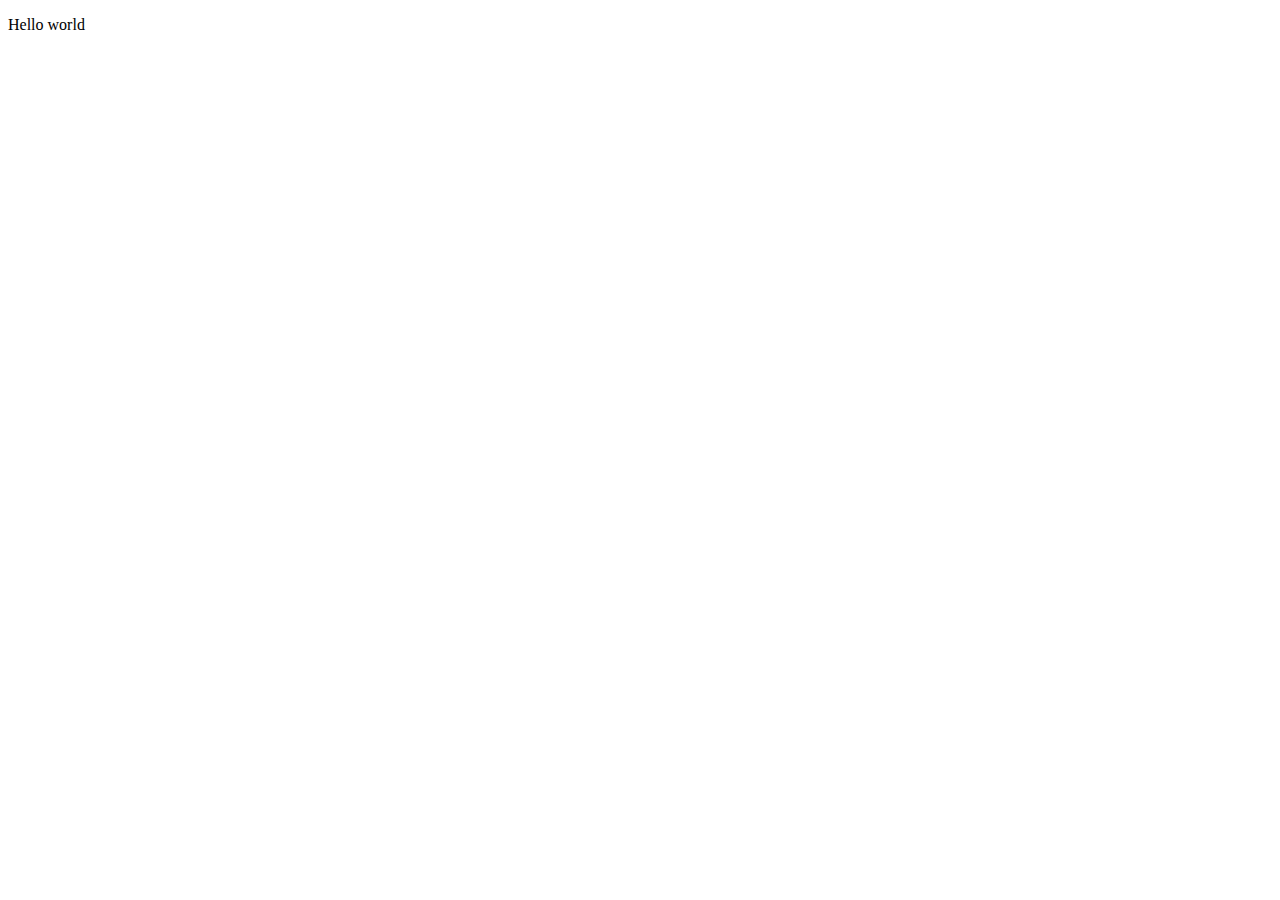
==== index.html @ d8b93466 "my first commit" ====
<!DOCTYPE html>
<html lang="en">
<head>
    <meta charset="UTF-8">
    <meta http-equiv="X-UA-Compatible" content="IE=edge">
    <meta name="viewport" content="width=device-width, initial-scale=1.0">
    <title>Document</title>
</head>
<body>
 <p>Hello world</p>   
</body>
</html>
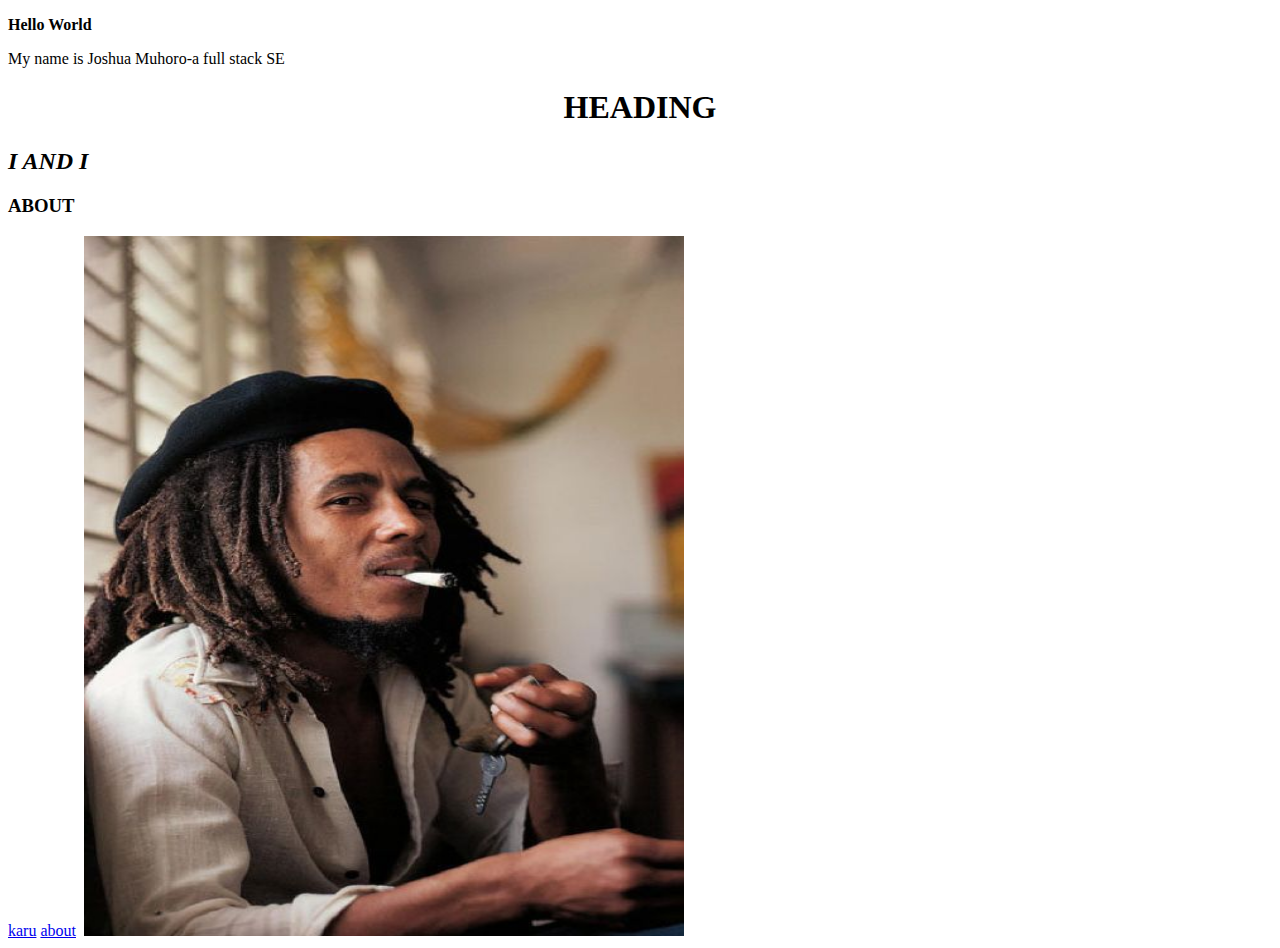
==== commit 8c964258: "new project" ====
--- a/index.html
+++ b/index.html
@@ -7,6 +7,15 @@
     <title>Document</title>
 </head>
 <body>
- <p>Hello world</p>   
+ <p><b>Hello World</b></p>
+<p>My name is Joshua Muhoro-a full stack SE </p>  
+<h1><center>HEADING<center></h1>
+<h2><i>I AND I</i></h2>
+<h3>ABOUT</h3>
+<a href="http://karu.ac.ke" target="_blank">karu</a>
+<a href="about.html" >about</a>
+<img src="" alt="">
+<img src="Image/picture.jpg" width="600" height="700" alt="">
+
 </body>
 </html>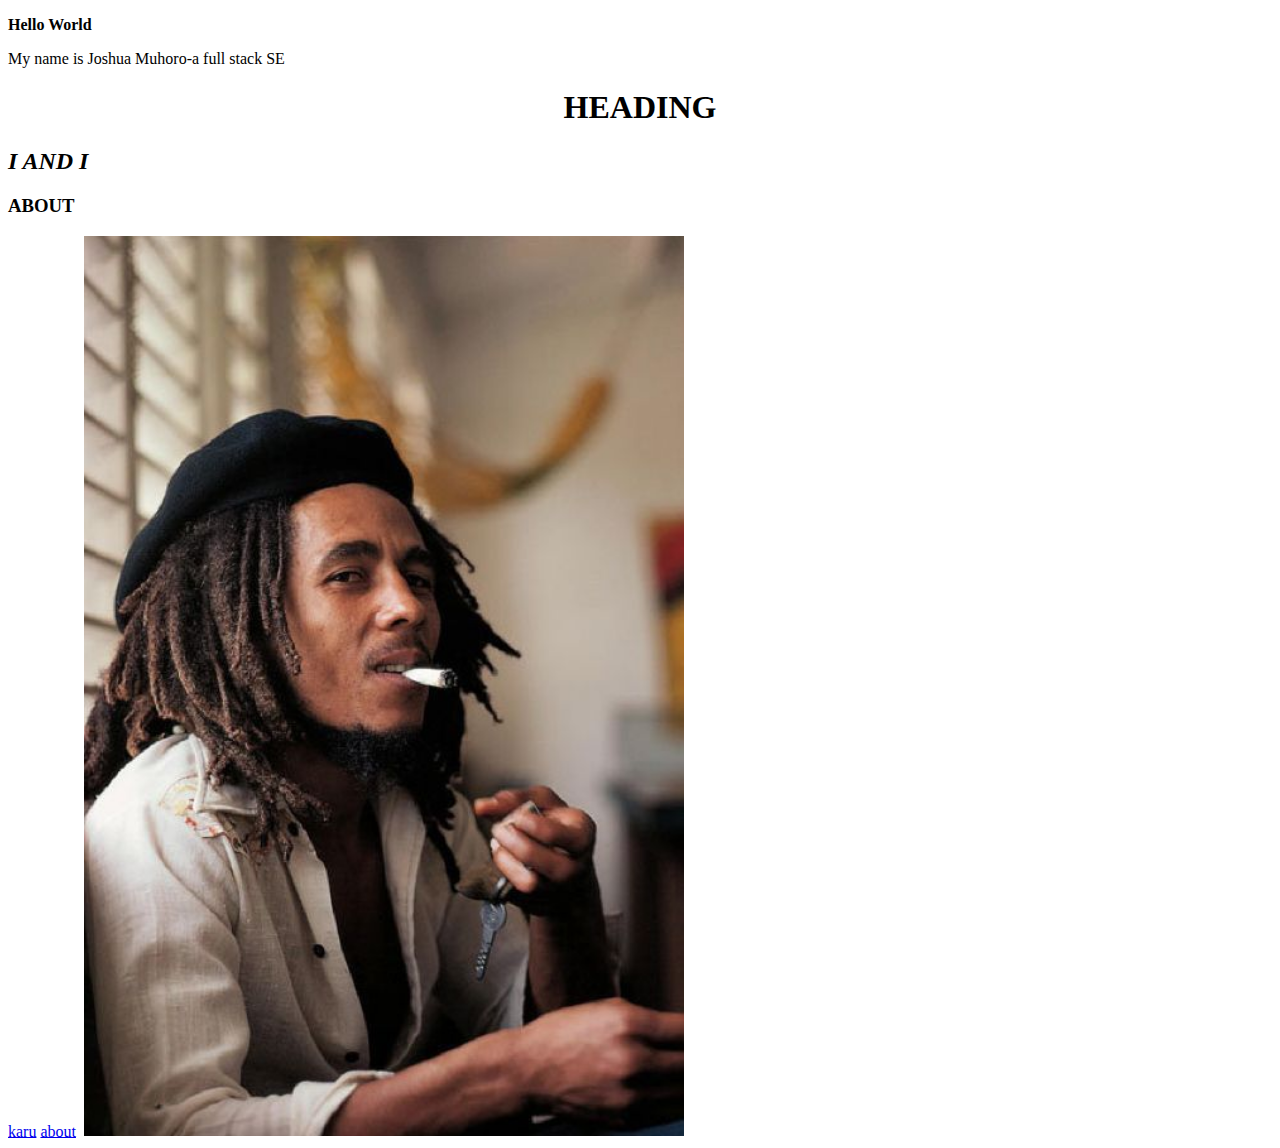
==== commit 625d78a3: "my project" ====
--- a/index.html
+++ b/index.html
@@ -15,7 +15,7 @@
 <a href="http://karu.ac.ke" target="_blank">karu</a>
 <a href="about.html" >about</a>
 <img src="" alt="">
-<img src="Image/picture.jpg" width="600" height="700" alt="">
+<img src="Image/picture.jpg" width="600" <height="700" alt="">
 
 </body>
 </html>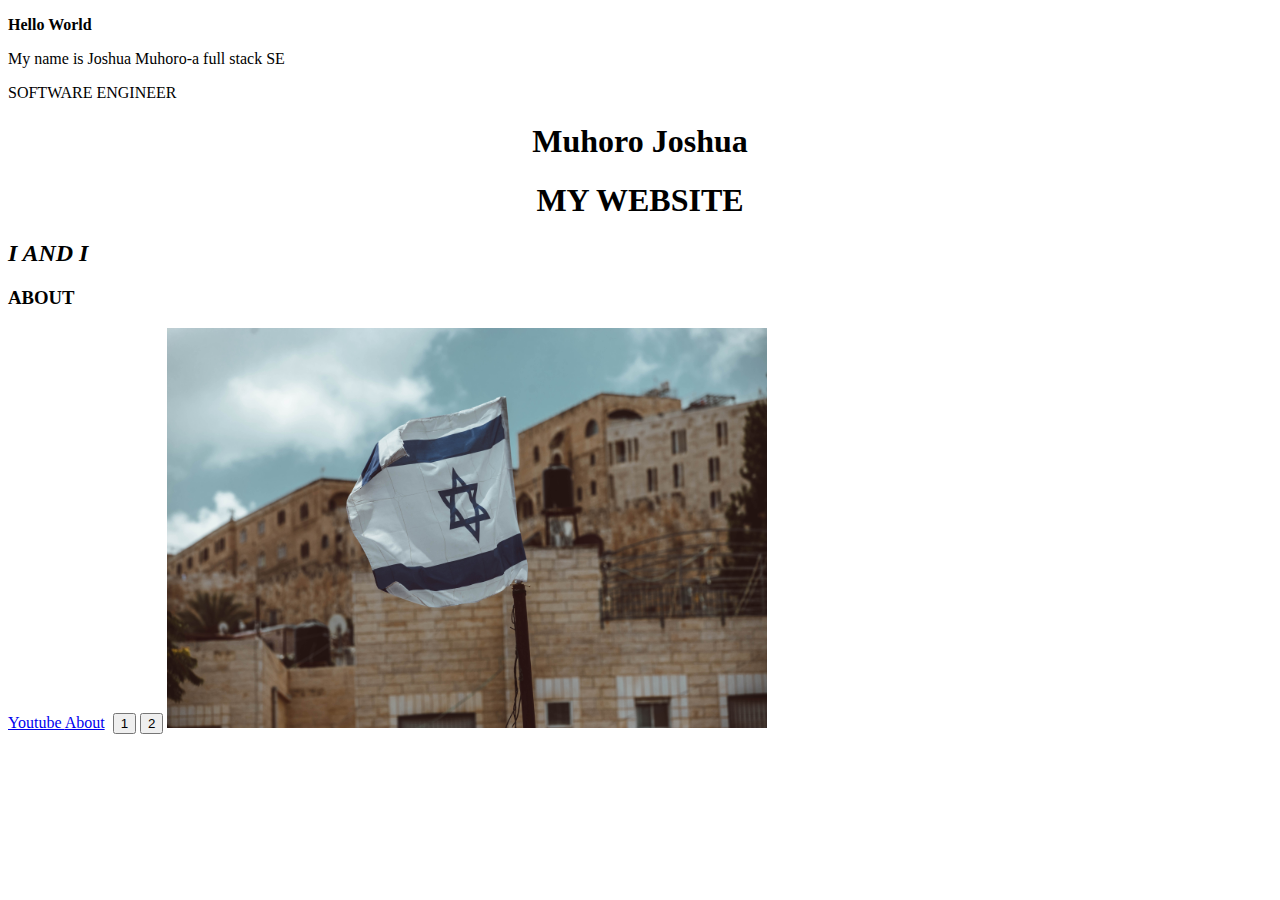
==== commit a3bff4f3: "my project" ====
--- a/index.html
+++ b/index.html
@@ -5,17 +5,22 @@
     <meta http-equiv="X-UA-Compatible" content="IE=edge">
     <meta name="viewport" content="width=device-width, initial-scale=1.0">
     <title>Document</title>
+    <link rel="stylesheet" href="style.css">
 </head>
 <body>
  <p><b>Hello World</b></p>
-<p>My name is Joshua Muhoro-a full stack SE </p>  
-<h1><center>HEADING<center></h1>
+<p>My name is Joshua Muhoro-a full stack SE </p> 
+<p>SOFTWARE ENGINEER</p> 
+<h1><center>Muhoro Joshua</center></h1>
+<h1><center>MY WEBSITE<center></h1>
 <h2><i>I AND I</i></h2>
 <h3>ABOUT</h3>
-<a href="http://karu.ac.ke" target="_blank">karu</a>
-<a href="about.html" >about</a>
+<a href="http:///Youtube.com" target="_blank">Youtube </a>
+<a href="about.html" >About</a>
 <img src="" alt="">
-<img src="Image/picture.jpg" width="600" <height="700" alt="">
+<button id="btn_1">1</button>
+<button id="btn_1">2</button>
+<img src="Image/nfs.jpg" width="600" <height="600" alt="">
 
 </body>
 </html>